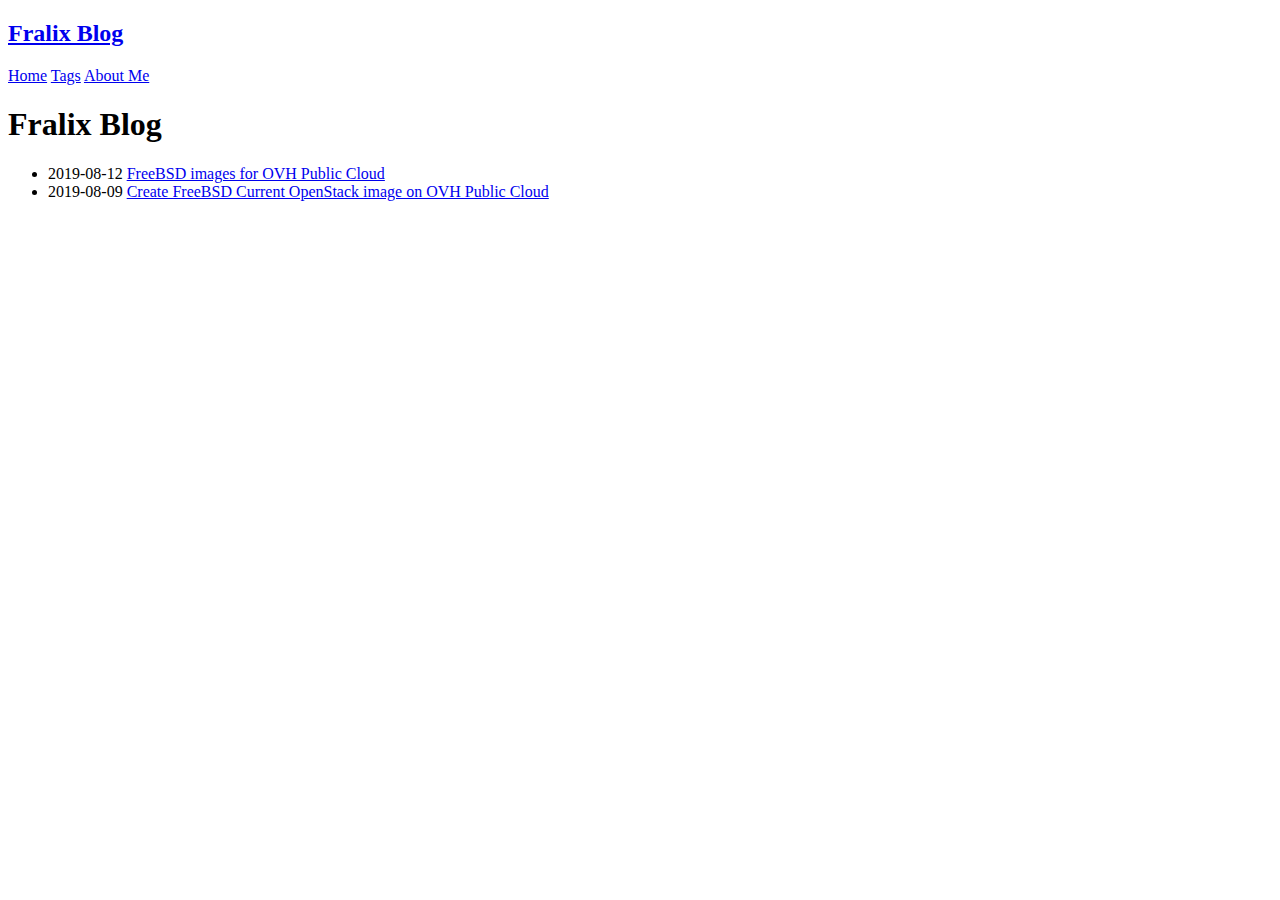
==== index.html @ de162677 "First commit" ====
<!DOCTYPE html>
<html lang="en-us">
<title>Fralix Blog | Fralix Blog</title>
<meta charset="utf-8">
<meta name="generator" content="Hugo 0.57.2" />
<meta name="viewport" content="width=device-width, initial-scale=1.0">
<link rel="canonical" href="https://www.fralix.fr/">
<link rel="alternate" type="application/rss+xml" href="/index.xml" title="Fralix Blog">
<link rel="stylesheet" href="https://www.fralix.fr/css/theme.css">
<link rel="stylesheet" href="https://www.fralix.fr/css/classes.css">

<header class="dark">
  <h2><a href="https://www.fralix.fr">Fralix Blog</a></h2>
  <nav>
    
      <a href="/">Home</a>
    
      <a href="/tags/">Tags</a>
    
      <a href="https://www.doyoubuzz.com/alix-frederic">About Me</a>
    
  </nav>
</header>




  


<article>
  <header><h1>Fralix Blog</h1></header>
  <ul class="archive">
    <li>
      <time datetime="2019-08-12T00:00:00Z">2019-08-12</time>
      <a href="https://www.fralix.fr/posts/freebsd_images_for_ovh_public_cloud/">FreeBSD images for OVH Public Cloud</a>
    </li>
    <li>
      <time datetime="2019-08-09T00:00:00Z">2019-08-09</time>
      <a href="https://www.fralix.fr/posts/create_freebsd-current_openstack_image_on_ovh_public_cloud/">Create FreeBSD Current OpenStack image on OVH Public Cloud</a>
    </li>
  </ul>
  
</article>



</html>
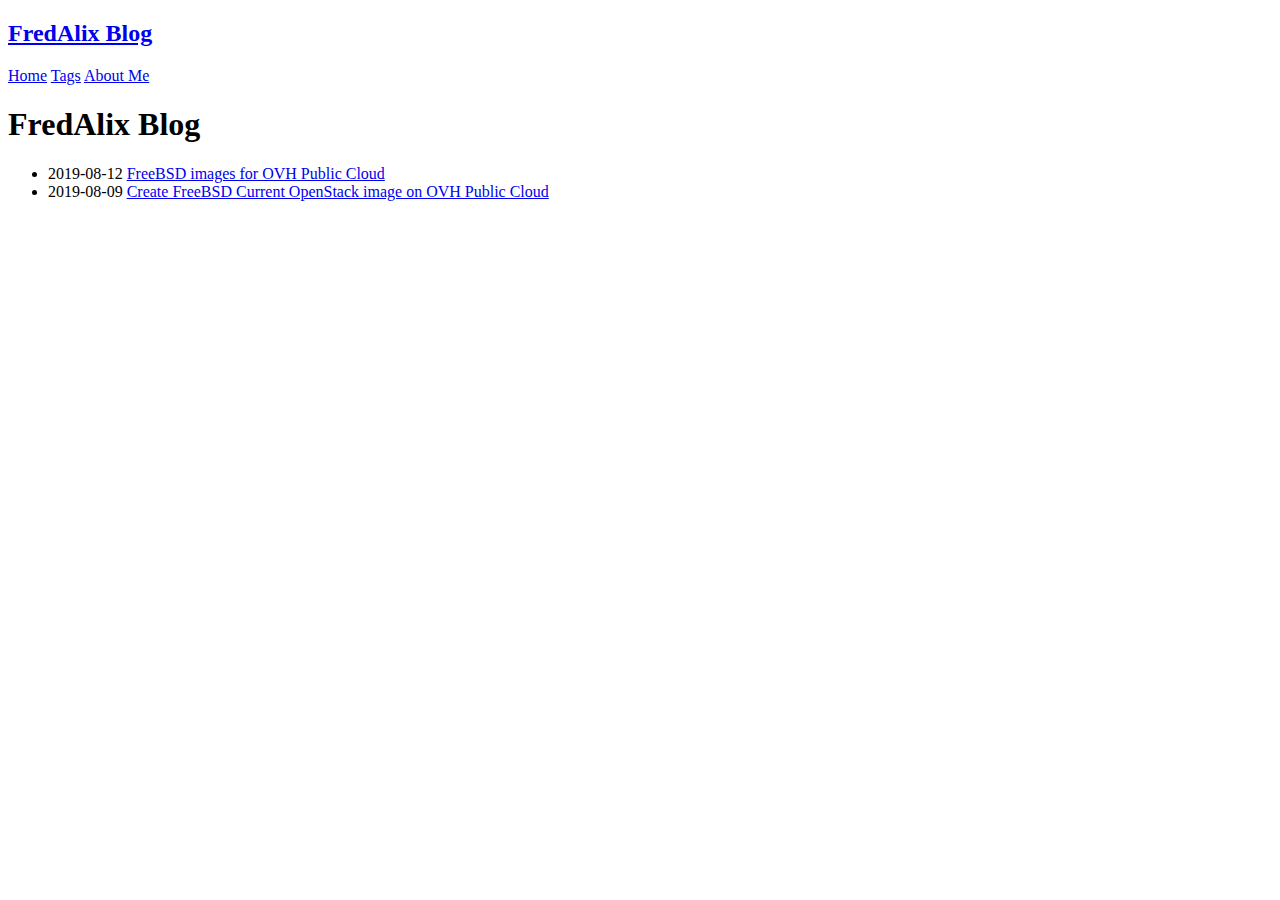
==== commit d6ba12be: "modify domain name" ====
--- a/index.html
+++ b/index.html
@@ -1,16 +1,16 @@
 <!DOCTYPE html>
 <html lang="en-us">
-<title>Fralix Blog | Fralix Blog</title>
+<title>FredAlix Blog | FredAlix Blog</title>
 <meta charset="utf-8">
-<meta name="generator" content="Hugo 0.57.2" />
+<meta name="generator" content="Hugo 0.71.0" />
 <meta name="viewport" content="width=device-width, initial-scale=1.0">
-<link rel="canonical" href="https://www.fralix.fr/">
-<link rel="alternate" type="application/rss+xml" href="/index.xml" title="Fralix Blog">
-<link rel="stylesheet" href="https://www.fralix.fr/css/theme.css">
-<link rel="stylesheet" href="https://www.fralix.fr/css/classes.css">
+<link rel="canonical" href="https://www.fredalix.com/">
+<link rel="alternate" type="application/rss+xml" href="/index.xml" title="FredAlix Blog">
+<link rel="stylesheet" href="https://www.fredalix.com/css/theme.css">
+<link rel="stylesheet" href="https://www.fredalix.com/css/classes.css">
 
 <header class="dark">
-  <h2><a href="https://www.fralix.fr">Fralix Blog</a></h2>
+  <h2><a href="https://www.fredalix.com">FredAlix Blog</a></h2>
   <nav>
     
       <a href="/">Home</a>
@@ -29,15 +29,15 @@
 
 
 <article>
-  <header><h1>Fralix Blog</h1></header>
+  <header><h1>FredAlix Blog</h1></header>
   <ul class="archive">
     <li>
       <time datetime="2019-08-12T00:00:00Z">2019-08-12</time>
-      <a href="https://www.fralix.fr/posts/freebsd_images_for_ovh_public_cloud/">FreeBSD images for OVH Public Cloud</a>
+      <a href="https://www.fredalix.com/posts/freebsd_images_for_ovh_public_cloud/">FreeBSD images for OVH Public Cloud</a>
     </li>
     <li>
       <time datetime="2019-08-09T00:00:00Z">2019-08-09</time>
-      <a href="https://www.fralix.fr/posts/create_freebsd-current_openstack_image_on_ovh_public_cloud/">Create FreeBSD Current OpenStack image on OVH Public Cloud</a>
+      <a href="https://www.fredalix.com/posts/create_freebsd-current_openstack_image_on_ovh_public_cloud/">Create FreeBSD Current OpenStack image on OVH Public Cloud</a>
     </li>
   </ul>
   
